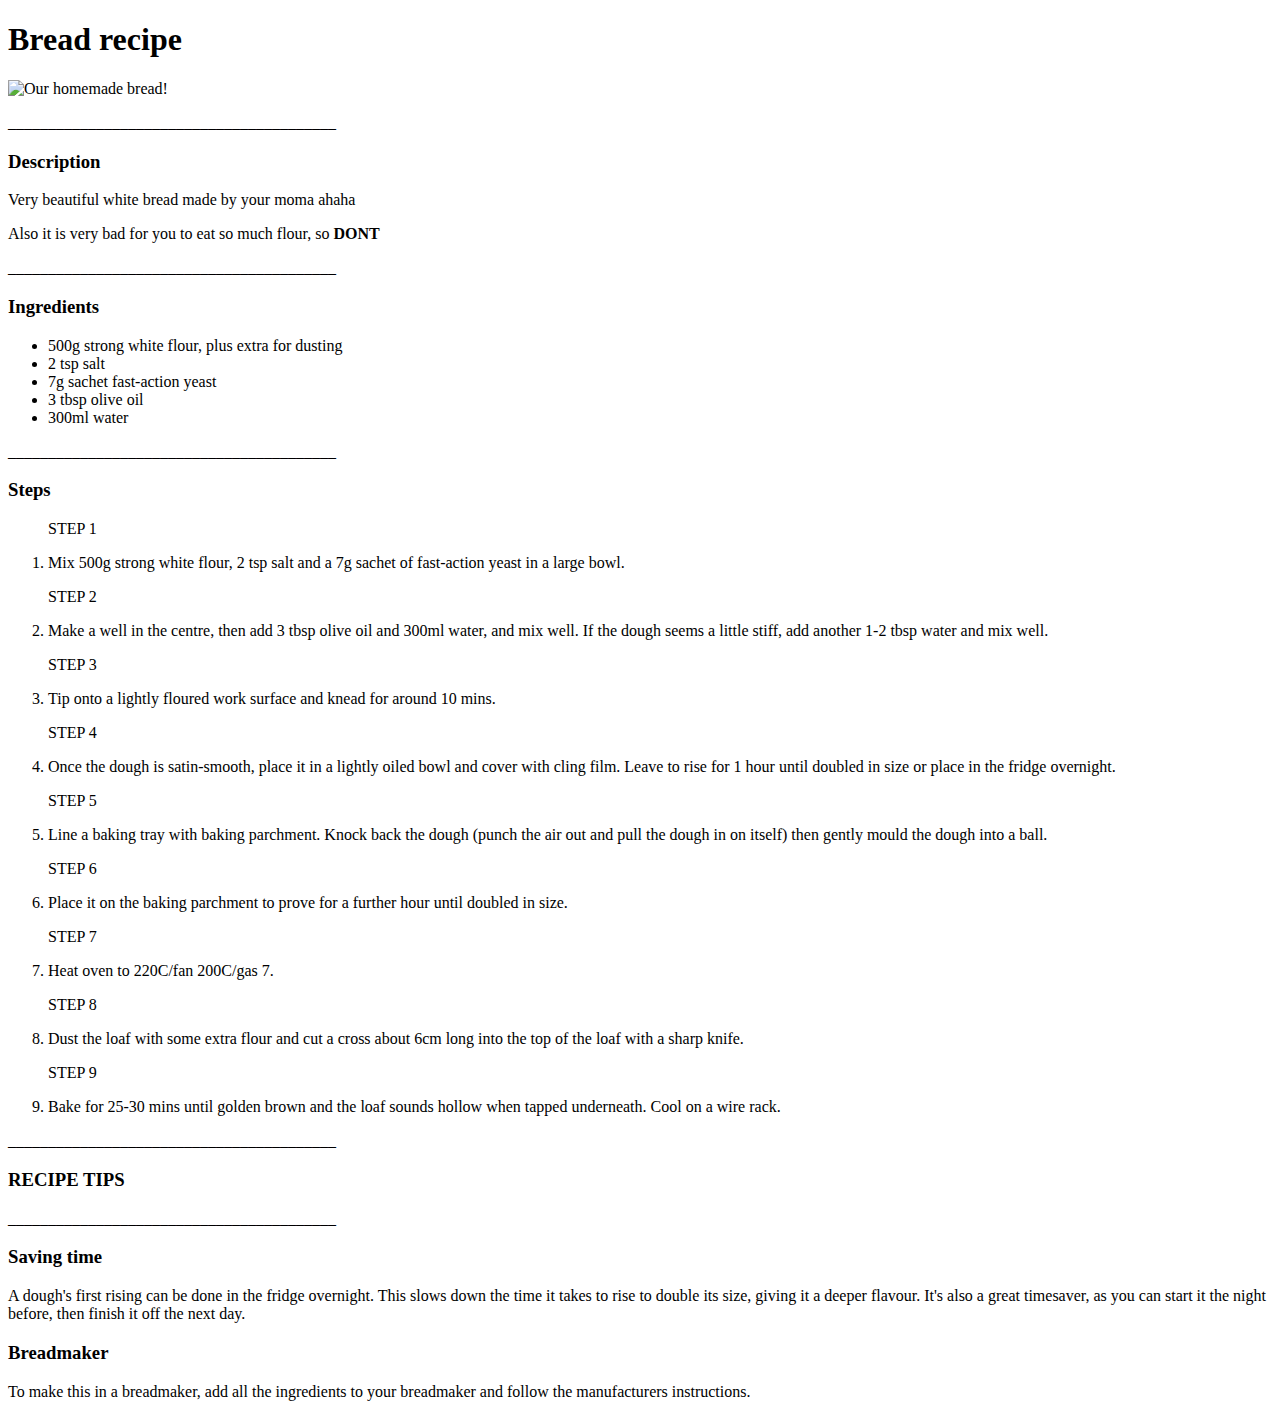
==== recipes/bread.html @ 72e74c30 "Create bread.html aka My first website" ====
<!DOCTYPE html>
<html lang="en">

<head>
    <meta charset="UTF-8">
    <title>Bread recipe</title>
</head>

<body>

    <h1><strong>Bread recipe</strong></h1>
    <img src="https://www.seriouseats.com/thmb/LoXQL7Yp_uXxtipH8cCp_LGVg5E=/1500x0/filters:no_upscale():max_bytes(150000):strip_icc()/__opt__aboutcom__coeus__resources__content_migration__serious_eats__seriouseats.com__recipes__images__2014__08__20140810-workhorse-bread-vicky-wasik-3-3a86ee51da2e4a7b8239ceb62d8d8d17.jpg"
        alt="Our homemade bread!" 
        style="width:500x;height:600px;"/>
    <p>_________________________________________</p>
    <h3>Description</h3>
    <p>Very beautiful <emp>white bread</emp> made by your moma ahaha</p>
    <p>Also it is very bad for you to eat so much flour, so <strong>DONT</strong>
    </p>

    <p>_________________________________________</p>

    <h3>Ingredients</h3>

    <ul>
        <li>500g strong white flour, plus extra for dusting</li>
        <li>2 tsp salt</li>
        <li>7g sachet fast-action yeast</li>
        <li>3 tbsp olive oil</li>
        <li>300ml water</li>
    </ul>

    <p>_________________________________________</p>

    <h3>Steps</h3>
    <ol>
        <p>STEP 1</p>
        <li>Mix 500g strong white flour, 2 tsp salt and a 7g sachet of fast-action yeast in a large bowl.</li>
        <p>STEP 2</p>
        <li>Make a well in the centre, then add 3 tbsp olive oil and 300ml water, and mix well. If the dough seems a
            little stiff, add another 1-2 tbsp water and mix well.</li>
        <p>STEP 3</p>
        <li>Tip onto a lightly floured work surface and knead for around 10 mins.</li>
        <p>STEP 4</p>
        <li>Once the dough is satin-smooth, place it in a lightly oiled bowl and cover with cling film. Leave to rise
            for 1 hour until doubled in size or place in the fridge overnight.</li>
        <p>STEP 5</p>
        <li>Line a baking tray with baking parchment. Knock back the dough (punch the air out and pull the dough in on
            itself) then gently mould the dough into a ball.</li>
        <p>STEP 6</p>
        <li>Place it on the baking parchment to prove for a further hour until doubled in size.</li>
        <p>STEP 7</p>
        <li>Heat oven to 220C/fan 200C/gas 7.</li>
        <p>STEP 8</p>
        <li>Dust the loaf with some extra flour and cut a cross about 6cm long into the top of the loaf with a sharp
            knife.</li>
        <p>STEP 9</p>
        <li>Bake for 25-30 mins until golden brown and the loaf sounds hollow when tapped underneath. Cool on a wire
            rack.</li>
    </ol>

    <p>_________________________________________</p>

    <h3><strong>RECIPE TIPS</strong></h3>
    
    <p>_________________________________________</p>

    <h3>Saving time</h3>

    <p>
        A dough's first rising can be done in the fridge overnight. This slows down
        the time it takes to rise to double its size, giving it a deeper flavour. It's
        also a great timesaver, as you can start it the night before, then finish it
        off the next day.
    </p>



    <h3>Breadmaker</h3>

    <p>
        To make this in a breadmaker, add all the ingredients to your breadmaker and
        follow the manufacturers instructions.
    </p>

</body>

</html>
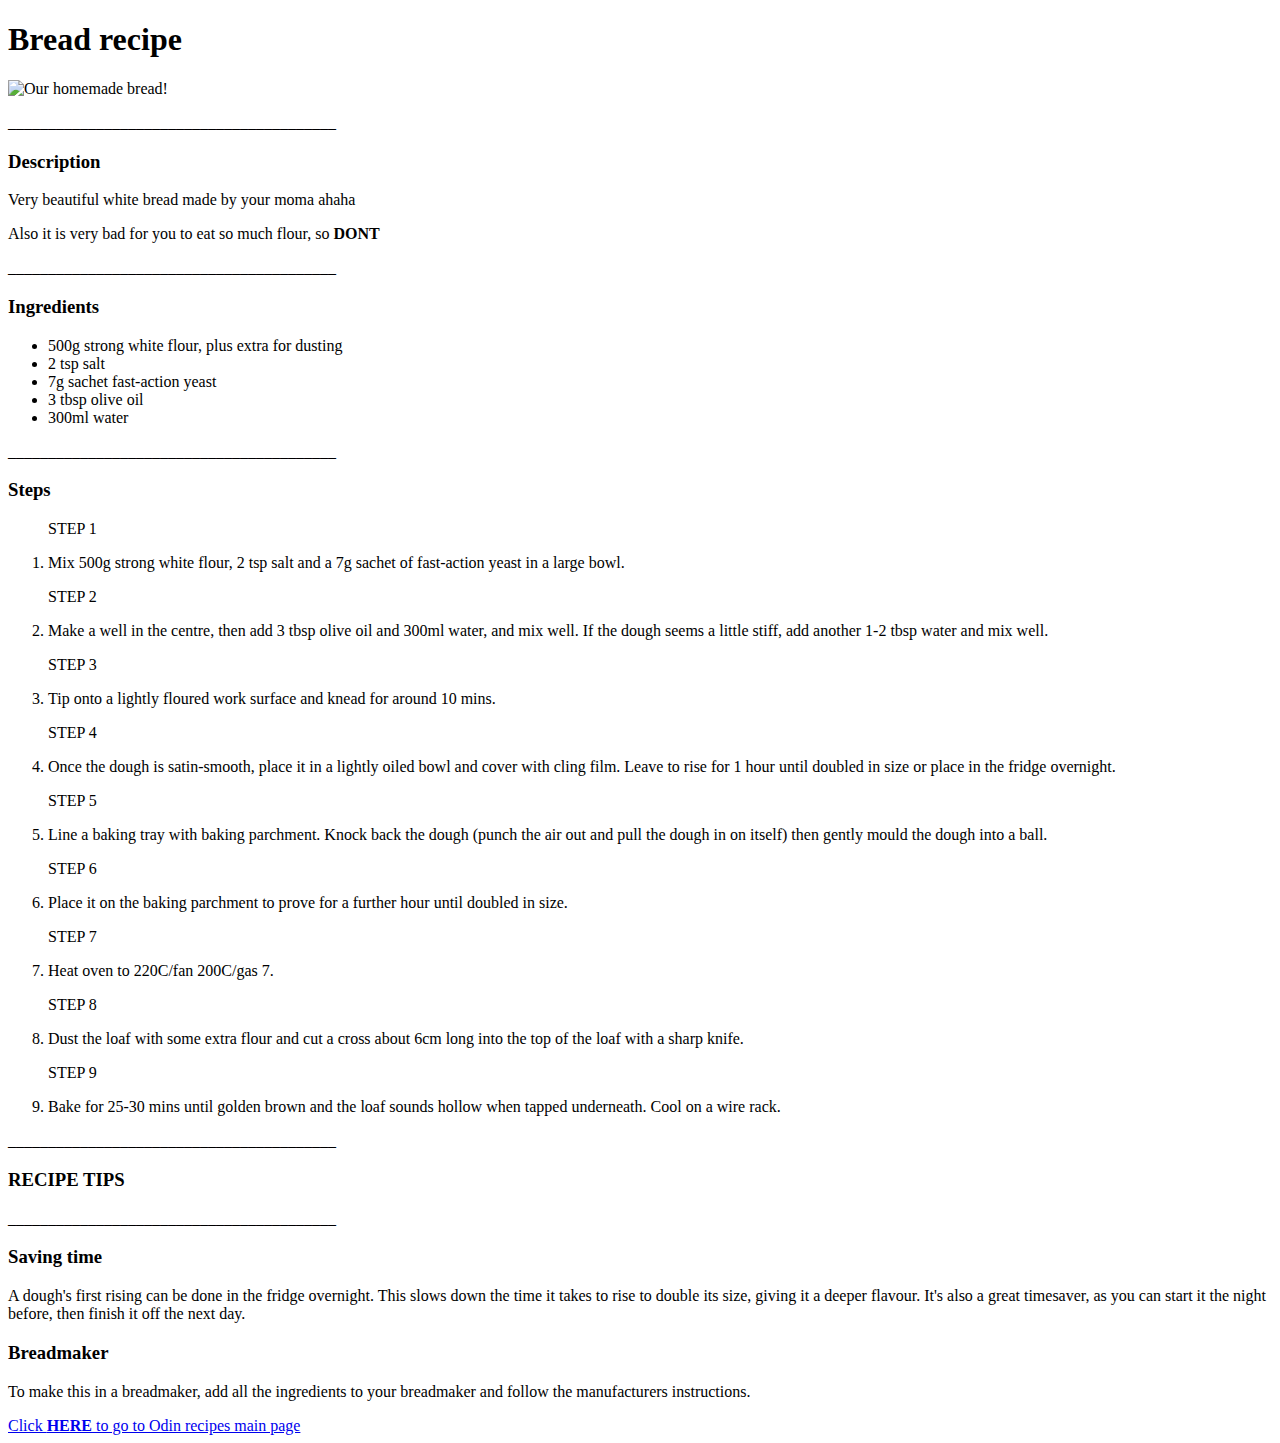
==== commit 1d083a92: "Add main page clickable link" ====
--- a/recipes/bread.html
+++ b/recipes/bread.html
@@ -1,21 +1,22 @@
 <!DOCTYPE html>
 <html lang="en">
+  <head>
+    <meta charset="UTF-8" />
+    <title>Bread recipe</title>
+  </head>
 
-<head>
-    <meta charset="UTF-8">
-    <title>Bread recipe</title>
-</head>
-
-<body>
-
+  <body>
     <h1><strong>Bread recipe</strong></h1>
-    <img src="https://www.seriouseats.com/thmb/LoXQL7Yp_uXxtipH8cCp_LGVg5E=/1500x0/filters:no_upscale():max_bytes(150000):strip_icc()/__opt__aboutcom__coeus__resources__content_migration__serious_eats__seriouseats.com__recipes__images__2014__08__20140810-workhorse-bread-vicky-wasik-3-3a86ee51da2e4a7b8239ceb62d8d8d17.jpg"
-        alt="Our homemade bread!" 
-        style="width:500x;height:600px;"/>
+    <img
+      src="https://www.seriouseats.com/thmb/LoXQL7Yp_uXxtipH8cCp_LGVg5E=/1500x0/filters:no_upscale():max_bytes(150000):strip_icc()/__opt__aboutcom__coeus__resources__content_migration__serious_eats__seriouseats.com__recipes__images__2014__08__20140810-workhorse-bread-vicky-wasik-3-3a86ee51da2e4a7b8239ceb62d8d8d17.jpg"
+      alt="Our homemade bread!"
+      style="width: 400px; height: 300px"
+    />
     <p>_________________________________________</p>
     <h3>Description</h3>
     <p>Very beautiful <emp>white bread</emp> made by your moma ahaha</p>
-    <p>Also it is very bad for you to eat so much flour, so <strong>DONT</strong>
+    <p>
+      Also it is very bad for you to eat so much flour, so <strong>DONT</strong>
     </p>
 
     <p>_________________________________________</p>
@@ -23,66 +24,85 @@
     <h3>Ingredients</h3>
 
     <ul>
-        <li>500g strong white flour, plus extra for dusting</li>
-        <li>2 tsp salt</li>
-        <li>7g sachet fast-action yeast</li>
-        <li>3 tbsp olive oil</li>
-        <li>300ml water</li>
+      <li>500g strong white flour, plus extra for dusting</li>
+      <li>2 tsp salt</li>
+      <li>7g sachet fast-action yeast</li>
+      <li>3 tbsp olive oil</li>
+      <li>300ml water</li>
     </ul>
 
     <p>_________________________________________</p>
 
     <h3>Steps</h3>
     <ol>
-        <p>STEP 1</p>
-        <li>Mix 500g strong white flour, 2 tsp salt and a 7g sachet of fast-action yeast in a large bowl.</li>
-        <p>STEP 2</p>
-        <li>Make a well in the centre, then add 3 tbsp olive oil and 300ml water, and mix well. If the dough seems a
-            little stiff, add another 1-2 tbsp water and mix well.</li>
-        <p>STEP 3</p>
-        <li>Tip onto a lightly floured work surface and knead for around 10 mins.</li>
-        <p>STEP 4</p>
-        <li>Once the dough is satin-smooth, place it in a lightly oiled bowl and cover with cling film. Leave to rise
-            for 1 hour until doubled in size or place in the fridge overnight.</li>
-        <p>STEP 5</p>
-        <li>Line a baking tray with baking parchment. Knock back the dough (punch the air out and pull the dough in on
-            itself) then gently mould the dough into a ball.</li>
-        <p>STEP 6</p>
-        <li>Place it on the baking parchment to prove for a further hour until doubled in size.</li>
-        <p>STEP 7</p>
-        <li>Heat oven to 220C/fan 200C/gas 7.</li>
-        <p>STEP 8</p>
-        <li>Dust the loaf with some extra flour and cut a cross about 6cm long into the top of the loaf with a sharp
-            knife.</li>
-        <p>STEP 9</p>
-        <li>Bake for 25-30 mins until golden brown and the loaf sounds hollow when tapped underneath. Cool on a wire
-            rack.</li>
+      <p>STEP 1</p>
+      <li>
+        Mix 500g strong white flour, 2 tsp salt and a 7g sachet of fast-action
+        yeast in a large bowl.
+      </li>
+      <p>STEP 2</p>
+      <li>
+        Make a well in the centre, then add 3 tbsp olive oil and 300ml water,
+        and mix well. If the dough seems a little stiff, add another 1-2 tbsp
+        water and mix well.
+      </li>
+      <p>STEP 3</p>
+      <li>
+        Tip onto a lightly floured work surface and knead for around 10 mins.
+      </li>
+      <p>STEP 4</p>
+      <li>
+        Once the dough is satin-smooth, place it in a lightly oiled bowl and
+        cover with cling film. Leave to rise for 1 hour until doubled in size or
+        place in the fridge overnight.
+      </li>
+      <p>STEP 5</p>
+      <li>
+        Line a baking tray with baking parchment. Knock back the dough (punch
+        the air out and pull the dough in on itself) then gently mould the dough
+        into a ball.
+      </li>
+      <p>STEP 6</p>
+      <li>
+        Place it on the baking parchment to prove for a further hour until
+        doubled in size.
+      </li>
+      <p>STEP 7</p>
+      <li>Heat oven to 220C/fan 200C/gas 7.</li>
+      <p>STEP 8</p>
+      <li>
+        Dust the loaf with some extra flour and cut a cross about 6cm long into
+        the top of the loaf with a sharp knife.
+      </li>
+      <p>STEP 9</p>
+      <li>
+        Bake for 25-30 mins until golden brown and the loaf sounds hollow when
+        tapped underneath. Cool on a wire rack.
+      </li>
     </ol>
 
     <p>_________________________________________</p>
 
     <h3><strong>RECIPE TIPS</strong></h3>
-    
+
     <p>_________________________________________</p>
 
     <h3>Saving time</h3>
 
     <p>
-        A dough's first rising can be done in the fridge overnight. This slows down
-        the time it takes to rise to double its size, giving it a deeper flavour. It's
-        also a great timesaver, as you can start it the night before, then finish it
-        off the next day.
+      A dough's first rising can be done in the fridge overnight. This slows
+      down the time it takes to rise to double its size, giving it a deeper
+      flavour. It's also a great timesaver, as you can start it the night
+      before, then finish it off the next day.
     </p>
-
-
 
     <h3>Breadmaker</h3>
 
     <p>
-        To make this in a breadmaker, add all the ingredients to your breadmaker and
-        follow the manufacturers instructions.
+      To make this in a breadmaker, add all the ingredients to your breadmaker
+      and follow the manufacturers instructions.
     </p>
-
-</body>
-
-</html>+    <a href="/Users/sebastian/repos/odin-recipes/index.html"
+      >Click <strong>HERE</strong> to go to Odin recipes main page</a
+  </body>
+</html>
